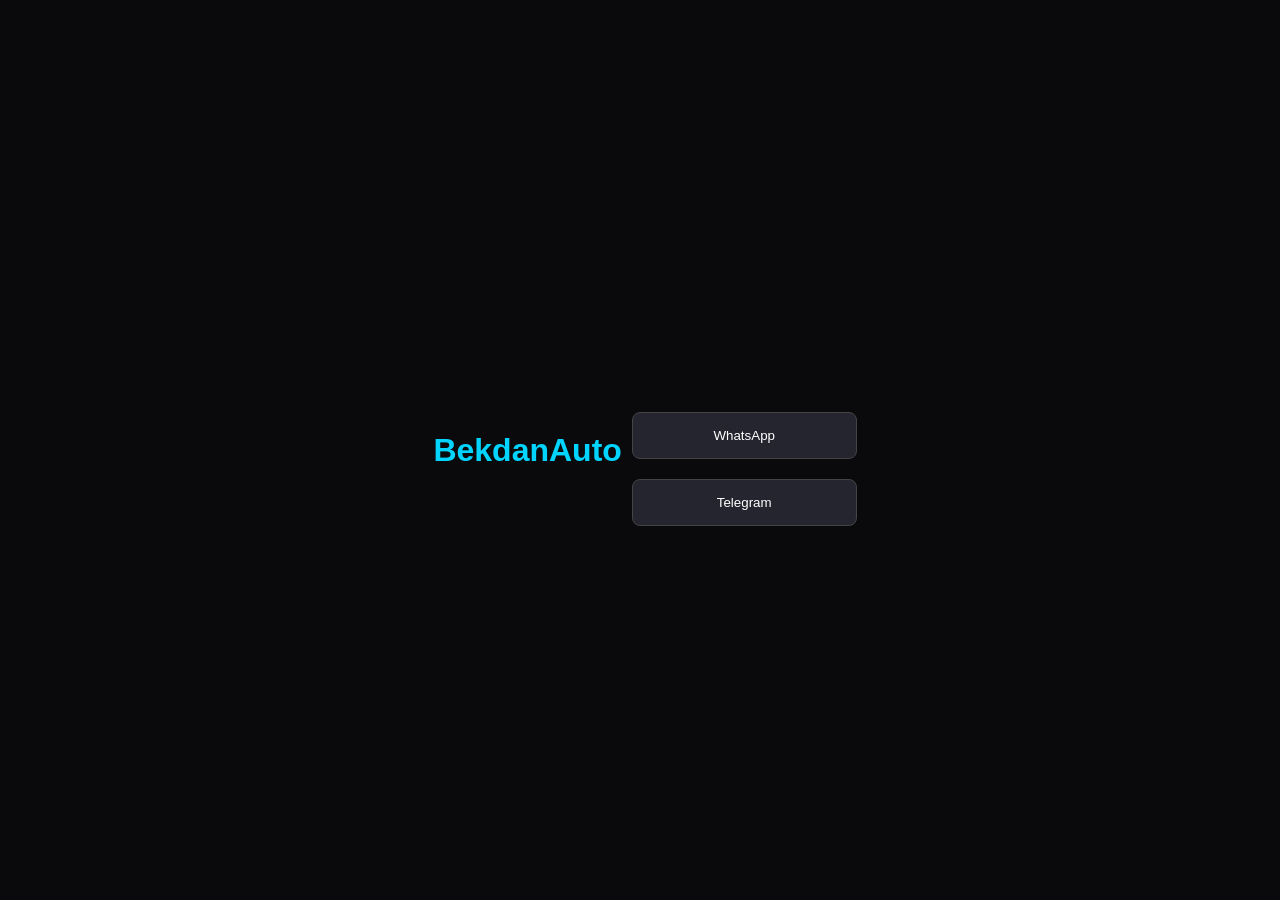
==== car.html @ 7c79252a "Update car.html" ====
<!DOCTYPE html>
<html lang="ru">
<head>
  <meta charset="UTF-8">
  <title>Car</title>
  <link rel="stylesheet" href="style.css">
</head>

<body>

<header>
  <h1>BekdanAuto</h1>
</header>

<div class="car-page">

  <h2 id="title"></h2>

  <img id="mainImg" class="big-img">

  <div id="gallery" class="gallery"></div>

  <div id="info" class="info"></div>

  <button class="btn">WhatsApp</button>
  <button class="btn">Telegram</button>

</div>

<script src="cars.js"></script>
<script src="script.js"></script>

</body>
</html>
---- style.css ----
body { background: #0a0a0c; color: #e0e0e0; font-family: 'Segoe UI', sans-serif; display: flex; justify-content: center; align-items: center; height: 100vh; margin: 0; }
#app { background: #16161d; padding: 40px; border-radius: 20px; box-shadow: 0 0 30px rgba(0,0,0,0.8); width: 400px; text-align: center; }
.hidden { display: none; }
button { background: #252530; color: white; border: 1px solid #444; padding: 15px; margin: 10px; width: 100%; border-radius: 8px; cursor: pointer; transition: 0.3s; }
button:hover { background: #3b3b4f; border-color: #00d4ff; }
h1 { color: #00d4ff; }
#stats { font-size: 0.8em; color: #888; }
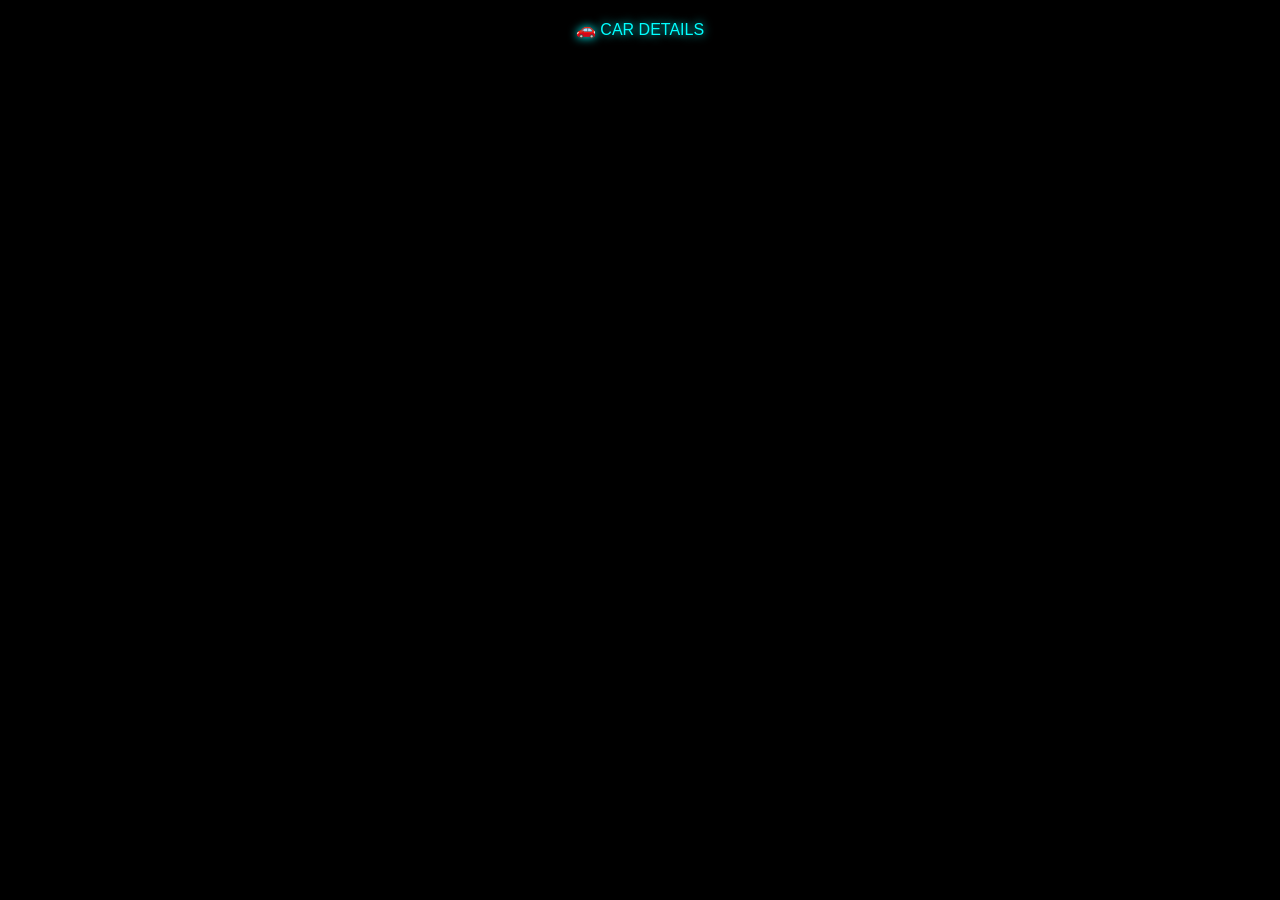
==== commit 38021eac: "Update car.html" ====
--- a/car.html
+++ b/car.html
@@ -1,34 +1,43 @@
 <!DOCTYPE html>
-<html lang="ru">
+<html lang="en">
 <head>
-  <meta charset="UTF-8">
-  <title>Car</title>
-  <link rel="stylesheet" href="style.css">
+<meta charset="UTF-8">
+<title>Car View</title>
+<link rel="stylesheet" href="style.css">
 </head>
 
 <body>
 
-<header>
-  <h1>BekdanAuto</h1>
-</header>
+<header>🚗 CAR DETAILS</header>
 
-<div class="car-page">
+<div class="carView">
 
-  <h2 id="title"></h2>
+<img id="img" class="mainImg">
 
-  <img id="mainImg" class="big-img">
-
-  <div id="gallery" class="gallery"></div>
-
-  <div id="info" class="info"></div>
-
-  <button class="btn">WhatsApp</button>
-  <button class="btn">Telegram</button>
+<div id="info" class="info"></div>
 
 </div>
 
 <script src="cars.js"></script>
-<script src="script.js"></script>
+
+<script>
+const id=new URLSearchParams(location.search).get("id");
+const car=cars.find(c=>c.id===id);
+
+document.getElementById("img").src=car.img;
+
+document.getElementById("info").innerHTML=`
+<h2>${car.name}</h2>
+<p>💰 Price: $${car.price}</p>
+<p>📊 Mileage: ${car.mileage} km</p>
+<p>📅 Year: ${car.year}</p>
+<p>⚙ Engine: ${car.engine}</p>
+<p>🔧 Transmission: ${car.transmission}</p>
+<p>📍 ${car.country}, ${car.city}</p>
+<p>🧾 Condition: ${car.condition}</p>
+`;
+
+</script>
 
 </body>
 </html>
--- a/style.css
+++ b/style.css
@@ -1,7 +1,63 @@
-body { background: #0a0a0c; color: #e0e0e0; font-family: 'Segoe UI', sans-serif; display: flex; justify-content: center; align-items: center; height: 100vh; margin: 0; }
-#app { background: #16161d; padding: 40px; border-radius: 20px; box-shadow: 0 0 30px rgba(0,0,0,0.8); width: 400px; text-align: center; }
-.hidden { display: none; }
-button { background: #252530; color: white; border: 1px solid #444; padding: 15px; margin: 10px; width: 100%; border-radius: 8px; cursor: pointer; transition: 0.3s; }
-button:hover { background: #3b3b4f; border-color: #00d4ff; }
-h1 { color: #00d4ff; }
-#stats { font-size: 0.8em; color: #888; }
+body{
+  margin:0;
+  font-family:Arial;
+  background:black;
+  color:white;
+}
+
+header{
+  text-align:center;
+  padding:20px;
+  color:#00ffff;
+  text-shadow:0 0 10px #00ffff;
+}
+
+/* MENU */
+.menu{
+  text-align:center;
+  padding:10px;
+}
+
+button{
+  margin:5px;
+  padding:10px 15px;
+  border:none;
+  background:linear-gradient(90deg,#ff00cc,#00ffff);
+  color:white;
+  border-radius:8px;
+  cursor:pointer;
+}
+
+/* CARDS */
+.catalog{
+  display:flex;
+  flex-wrap:wrap;
+  justify-content:center;
+  gap:15px;
+}
+
+.card{
+  width:250px;
+  background:#111;
+  border-radius:10px;
+  overflow:hidden;
+  transition:0.3s;
+}
+
+.card:hover{
+  transform:scale(1.1);
+  box-shadow:0 0 20px cyan;
+}
+
+.card img{
+  width:100%;
+  height:160px;
+  object-fit:cover;
+}
+
+/* CAR PAGE */
+.big{
+  width:100%;
+  max-height:400px;
+  object-fit:cover;
+}
